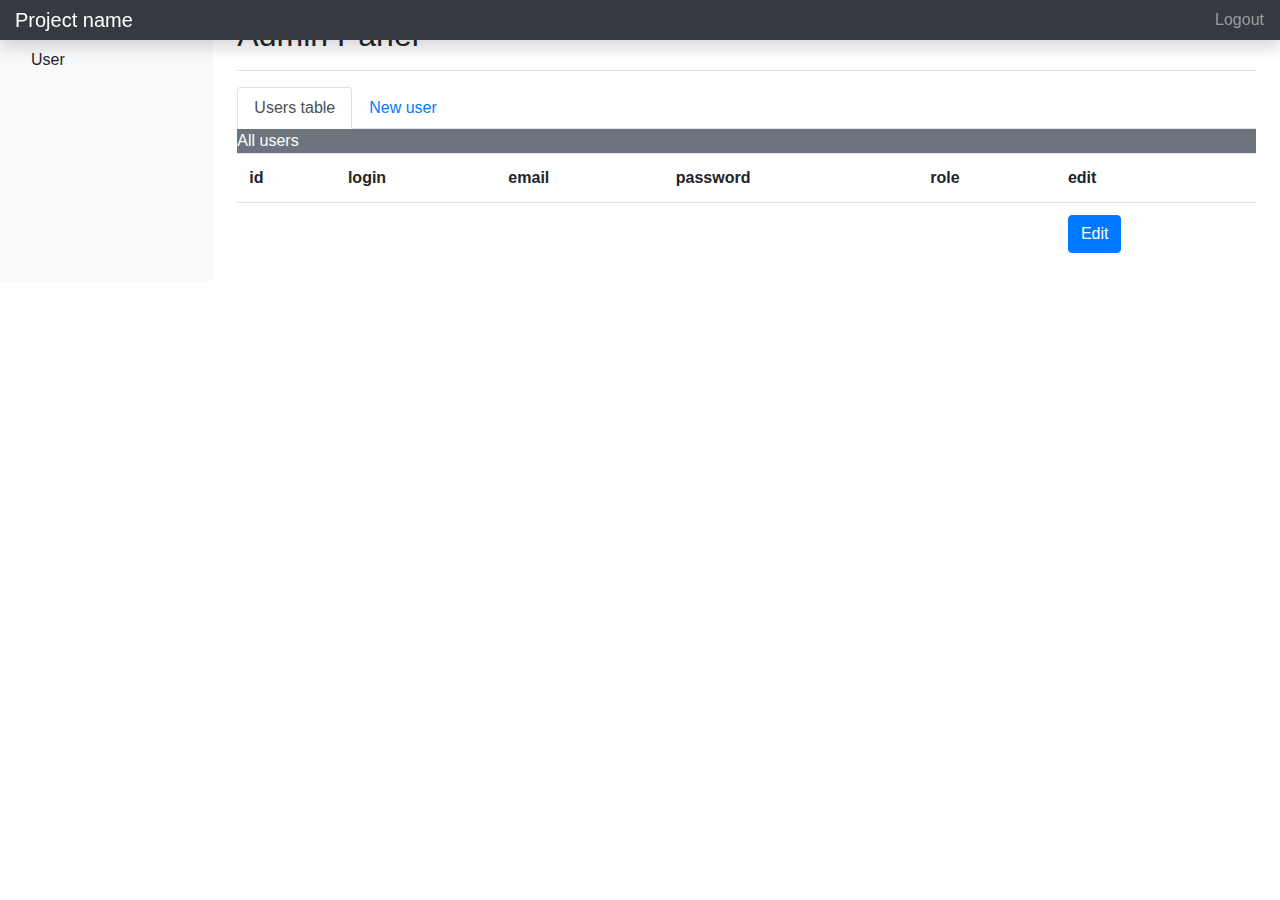
==== src/main/resources/templates/control/admin.html @ ab6cfd66 "Initial commit" ====
<!DOCTYPE html>
<html xmlns:th="http://www.thymeleaf.org">

<head>
    <meta charset="UTF-8">
    <meta name="viewport" content="width=device-width, initial-scale=1.0">
    <link rel="stylesheet" href="https://stackpath.bootstrapcdn.com/bootstrap/4.4.1/css/bootstrap.min.css"
        integrity="sha384-Vkoo8x4CGsO3+Hhxv8T/Q5PaXtkKtu6ug5TOeNV6gBiFeWPGFN9MuhOf23Q9Ifjh" crossorigin="anonymous">
    <link rel="stylesheet" th:href="@{/css/style.css}" media="screen"/>
    <script src="https://code.jquery.com/jquery-3.4.1.slim.min.js"
        integrity="sha384-J6qa4849blE2+poT4WnyKhv5vZF5SrPo0iEjwBvKU7imGFAV0wwj1yYfoRSJoZ+n" crossorigin="anonymous">
    </script>
    <script src="https://cdn.jsdelivr.net/npm/popper.js@1.16.0/dist/umd/popper.min.js"
        integrity="sha384-Q6E9RHvbIyZFJoft+2mJbHaEWldlvI9IOYy5n3zV9zzTtmI3UksdQRVvoxMfooAo" crossorigin="anonymous">
    </script>
    <script src="https://stackpath.bootstrapcdn.com/bootstrap/4.4.1/js/bootstrap.min.js"
        integrity="sha384-wfSDF2E50Y2D1uUdj0O3uMBJnjuUD4Ih7YwaYd1iqfktj0Uod8GCExl3Og8ifwB6" crossorigin="anonymous">
    </script>
    <title>Admin Panel</title>
    <script src="../../static/js/script.js"></script>
</head>

<body>
    <nav class="navbar navbar-dark fixed-top bg-dark flex-md-nowrap p-0 shadow">
        <a class="navbar-brand col-sm-3 col-md-2 mr-0" href="#">Project name</a>
        <ul class="navbar-nav px-3">
            <li class="nav-item text-nowrap">
                <a class="nav-link" th:href="@{/logout}">Logout</a>
            </li>
        </ul>
    </nav>

    <div class="container-fluid">
        <div class="row">
            <nav class="col-md-2 d-none d-md-block bg-light sidebar nav-pills">
                <div class="sidebar-sticky">
                    <ul class="nav flex-column">
                        <li class="nav-item">
                            <a class="nav-link active" href="admin.html">
                                Admin panel <span class="sr-only">(current)</span>
                            </a>
                        </li>
                        <li class="nav-item">
                            <a class="nav-link" th:href="@{'/user/' + ${user.getLogin()}}">
                                User
                            </a>

                        </li>
                    </ul>
                </div>
            </nav>

            <main role="main" class="col-md-9 ml-sm-auto col-lg-10 px-4">
                <div class="chartjs-size-monitor"
                    style="position: absolute; left: 0px; top: 0px; right: 0px; bottom: 0px; overflow: hidden; pointer-events: none; visibility: hidden; z-index: -1;">
                    <div class="chartjs-size-monitor-expand"
                        style="position:absolute;left:0;top:0;right:0;bottom:0;overflow:hidden;pointer-events:none;visibility:hidden;z-index:-1;">
                        <div style="position:absolute;width:1000000px;height:1000000px;left:0;top:0"></div>
                    </div>
                    <div class="chartjs-size-monitor-shrink"
                        style="position:absolute;left:0;top:0;right:0;bottom:0;overflow:hidden;pointer-events:none;visibility:hidden;z-index:-1;">
                        <div style="position:absolute;width:200%;height:200%;left:0; top:0"></div>
                    </div>
                </div>
                <div
                    class="d-flex justify-content-between flex-wrap flex-md-nowrap align-items-center pt-3 pb-2 mb-3 border-bottom">
                    <h1 class="h2">Admin Panel</h1>
                </div>
                <ul class="nav nav-tabs" id="myTab" role="tablist">
                    <li class="nav-item">
                        <a class="nav-link active" id="users-tab" data-toggle="tab" href="#users" role="tab"
                            aria-controls="users" aria-selected="true">Users table</a>
                    </li>
                    <li class="nav-item">
                        <a class="nav-link" id="newuser-tab" data-toggle="tab" href="#newuser" role="tab"
                            aria-controls="newuser" aria-selected="false">New user</a>
                    </li>

                </ul>

                <div class="tab-content">
                    <div class="tab-pane active" id="users" role="tabpanel" aria-labelledby="users-tab">
                        <div class="bg-secondary text-white">All users</div>
                        <table class="table">
                            <tr>
                                <th>id</th>
                                <th>login</th>
                                <th>email</th>
                                <th>password</th>
                                <th>role</th>
                                <th>edit</th>
                            </tr>
                            <th:block th:each="user : ${userList}">
                            <tr>
                                <td th:text="${user.id}"></td>
                                <td th:text="${user.login}"></td>
                                <td th:text="${user.email}"></td>
                                <td th:text="${user.password}"></td>
                                <td>
                                    <th:block th:each="role : ${user.roles}">
                                        <div th:text="${role.getRole()}"></div>
                                    </th:block>
                                </td>
                                <td>
                                    <button type="button" class="btn btn-primary" data-toggle="modal"
                                            th:attr="data-target='#exampleModal' + ${user.id}">Edit</button>
                                    <!-- Modal -->
                                    <div class="modal fade" th:attr="id='exampleModal' + ${user.id}" tabindex="-1" role="dialog"
                                         aria-labelledby="exampleModalLabel" aria-hidden="true">
                                        <div class="modal-dialog" role="document">
                                            <div class="modal-content">
                                                <div class="modal-header">
                                                    <h5 class="modal-title" id="exampleModalLabel">Edit user</h5>
                                                    <button type="button" class="close" data-dismiss="modal" aria-label="Close">
                                                        <span aria-hidden="true">&times;</span>
                                                    </button>
                                                </div>
                                                <div class="modal-body container-fluid d-flex justify-content-center">
                                                    <div class="col-6">
                                                        <form class="d-flex flex-column" th:action="@{/control/edit}" th:object="${user}" th:attr="id='edit_form' + ${user.id}" method="POST">
                                                            <input class="form-control" id="disabledInput" name="id" th:value="${user.id}" type="text"
                                                                   placeholder="" hidden>
                                                            <label for="disabledInput" class="font-weight-bold text-center">ID
                                                                <input class="form-control" id="disabledInput" name="id" th:value="${user.id}" type="text"
                                                                       placeholder="" disabled></label>

                                                            <label for="Login" class="font-weight-bold text-center">Login
                                                                <input type="text" class="form-control" name="login" th:value="${user.login}" id="Login"></label>

                                                            <label for="Email" class="font-weight-bold text-center">Email
                                                                <input type="text" class="form-control" name="email" th:value="${user.email}" id="Email"></label>


                                                            <label for="Password" class="font-weight-bold text-center">Password
                                                                <input type="password" class="form-control" name="password" th:value="${user.password}" id="Password"></label>

                                                            <label for="Role" class="font-weight-bold text-center">Role
                                                                <input type="text" class="form-control" name="role" th:value="${user.roles.get(0).role}" id="Role"></label>
                                                        </form>
                                                    </div>
                                                </div>
                                                <div class="modal-footer">
                                                    <button type="button" class="btn btn-secondary"
                                                            data-dismiss="modal">Закрыть</button>
                                                    <button type="submit" th:attr="form='edit_form' + ${user.id}" class="btn btn-primary">Сохранить</button>
                                                </div>
                                            </div>
                                        </div>
                                    </div>
                                </td>
                            </tr>
                            </th:block>
                        </table>

                    </div>
                    <div class="tab-pane" id="newuser" role="tabpanel" aria-labelledby="newuser-tab">
                        <div class="bg-secondary text-white">New user</div>
                        <div class="modal-body container-fluid d-flex justify-content-center">
                            <form class="d-flex flex-column col-4" method="post" th:action="@{/control/add}" th:object="${user}">

                                <label for="newLogin" class="font-weight-bold text-center">Login
                                    <input type="text" class="form-control" name="login" id="newLogin"></label>

                                <label for="newEmail" class="font-weight-bold text-center">Email
                                    <input type="text" class="form-control" name="email" id="newEmail"></label>

                                <label for="newPassword" class="font-weight-bold text-center">Password
                                    <input type="password" class="form-control" name="password" id="newPassword"></label>

                                <label for="newRole" class="font-weight-bold text-center">Role
                                    <input type="text" class="form-control" name="role" id="newRole"></label>
                                <button type="submit" class="btn btn-success">Add new user</button>
                            </form>
                        </div>
                    </div>
                </div>
            </main>
        </div>
    </div>
</body>

</html>
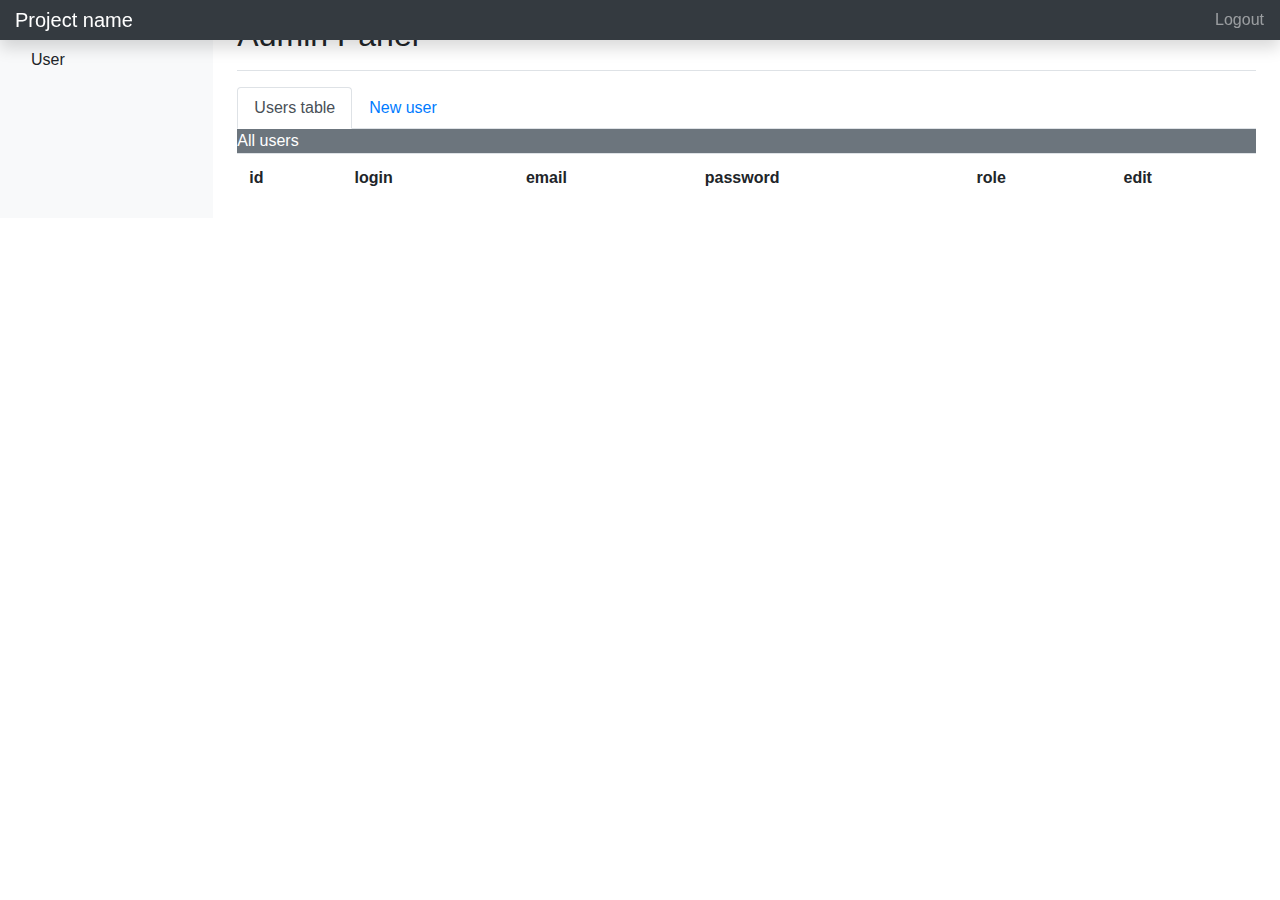
==== commit 6fed41cb: "api+js" ====
--- a/src/main/resources/templates/control/admin.html
+++ b/src/main/resources/templates/control/admin.html
@@ -17,7 +17,6 @@
         integrity="sha384-wfSDF2E50Y2D1uUdj0O3uMBJnjuUD4Ih7YwaYd1iqfktj0Uod8GCExl3Og8ifwB6" crossorigin="anonymous">
     </script>
     <title>Admin Panel</title>
-    <script src="../../static/js/script.js"></script>
 </head>
 
 <body>
@@ -81,7 +80,7 @@
                 <div class="tab-content">
                     <div class="tab-pane active" id="users" role="tabpanel" aria-labelledby="users-tab">
                         <div class="bg-secondary text-white">All users</div>
-                        <table class="table">
+                        <table class="table" id="mytable">
                             <tr>
                                 <th>id</th>
                                 <th>login</th>
@@ -90,73 +89,56 @@
                                 <th>role</th>
                                 <th>edit</th>
                             </tr>
-                            <th:block th:each="user : ${userList}">
-                            <tr>
-                                <td th:text="${user.id}"></td>
-                                <td th:text="${user.login}"></td>
-                                <td th:text="${user.email}"></td>
-                                <td th:text="${user.password}"></td>
-                                <td>
-                                    <th:block th:each="role : ${user.roles}">
-                                        <div th:text="${role.getRole()}"></div>
-                                    </th:block>
-                                </td>
-                                <td>
-                                    <button type="button" class="btn btn-primary" data-toggle="modal"
-                                            th:attr="data-target='#exampleModal' + ${user.id}">Edit</button>
-                                    <!-- Modal -->
-                                    <div class="modal fade" th:attr="id='exampleModal' + ${user.id}" tabindex="-1" role="dialog"
-                                         aria-labelledby="exampleModalLabel" aria-hidden="true">
-                                        <div class="modal-dialog" role="document">
-                                            <div class="modal-content">
-                                                <div class="modal-header">
-                                                    <h5 class="modal-title" id="exampleModalLabel">Edit user</h5>
-                                                    <button type="button" class="close" data-dismiss="modal" aria-label="Close">
-                                                        <span aria-hidden="true">&times;</span>
-                                                    </button>
-                                                </div>
-                                                <div class="modal-body container-fluid d-flex justify-content-center">
-                                                    <div class="col-6">
-                                                        <form class="d-flex flex-column" th:action="@{/control/edit}" th:object="${user}" th:attr="id='edit_form' + ${user.id}" method="POST">
-                                                            <input class="form-control" id="disabledInput" name="id" th:value="${user.id}" type="text"
-                                                                   placeholder="" hidden>
-                                                            <label for="disabledInput" class="font-weight-bold text-center">ID
-                                                                <input class="form-control" id="disabledInput" name="id" th:value="${user.id}" type="text"
-                                                                       placeholder="" disabled></label>
-
-                                                            <label for="Login" class="font-weight-bold text-center">Login
-                                                                <input type="text" class="form-control" name="login" th:value="${user.login}" id="Login"></label>
-
-                                                            <label for="Email" class="font-weight-bold text-center">Email
-                                                                <input type="text" class="form-control" name="email" th:value="${user.email}" id="Email"></label>
-
-
-                                                            <label for="Password" class="font-weight-bold text-center">Password
-                                                                <input type="password" class="form-control" name="password" th:value="${user.password}" id="Password"></label>
-
-                                                            <label for="Role" class="font-weight-bold text-center">Role
-                                                                <input type="text" class="form-control" name="role" th:value="${user.roles.get(0).role}" id="Role"></label>
-                                                        </form>
-                                                    </div>
-                                                </div>
-                                                <div class="modal-footer">
-                                                    <button type="button" class="btn btn-secondary"
-                                                            data-dismiss="modal">Закрыть</button>
-                                                    <button type="submit" th:attr="form='edit_form' + ${user.id}" class="btn btn-primary">Сохранить</button>
-                                                </div>
-                                            </div>
+
+                        </table>
+                        <!-- Modal -->
+                        <div class="modal fade" id="exampleModal" tabindex="-1" role="dialog"
+                             aria-labelledby="exampleModalLabel" aria-hidden="true">
+                            <div class="modal-dialog" role="document">
+                                <div class="modal-content">
+                                    <div class="modal-header">
+                                        <h5 class="modal-title" id="exampleModalLabel">Edit user</h5>
+                                        <button type="button" class="close" data-dismiss="modal" aria-label="Close">
+                                            <span aria-hidden="true">&times;</span>
+                                        </button>
+                                    </div>
+                                    <div class="modal-body container-fluid d-flex justify-content-center">
+                                        <div class="col-6">
+                                            <form class="d-flex flex-column" action="/api/edit/" id="edit_form" method="POST">
+                                                <input class="form-control" id="Id" name="id" value="" type="text" hidden>
+                                                <label for="disabledInput" class="font-weight-bold text-center">ID
+                                                    <input class="form-control" name="id" value="" id="Id" type="text"
+                                                           placeholder="" disabled></label>
+
+                                                <label for="Login" class="font-weight-bold text-center">Login
+                                                    <input type="text" class="form-control" name="login" value="" id="Login"></label>
+
+                                                <label for="Email" class="font-weight-bold text-center">Email
+                                                    <input type="text" class="form-control" name="email" value="" id="Email"></label>
+
+
+                                                <label for="Password" class="font-weight-bold text-center">Password
+                                                    <input type="password" class="form-control" name="password" value="" id="Password"></label>
+
+                                                <label for="Role" class="font-weight-bold text-center">Role
+                                                    <input type="text" class="form-control" name="role" value="" id="Role"></label>
+                                            </form>
                                         </div>
                                     </div>
-                                </td>
-                            </tr>
-                            </th:block>
-                        </table>
+                                    <div class="modal-footer">
+                                        <button type="button" class="btn btn-secondary"
+                                                data-dismiss="modal">Закрыть</button>
+                                        <button type="submit" form="edit_form" class="btn btn-primary">Сохранить</button>
+                                    </div>
+                                </div>
+                            </div>
+                        </div>
 
                     </div>
                     <div class="tab-pane" id="newuser" role="tabpanel" aria-labelledby="newuser-tab">
                         <div class="bg-secondary text-white">New user</div>
                         <div class="modal-body container-fluid d-flex justify-content-center">
-                            <form class="d-flex flex-column col-4" method="post" th:action="@{/control/add}" th:object="${user}">
+                            <form class="d-flex flex-column col-4" method="post" action="/api/add">
 
                                 <label for="newLogin" class="font-weight-bold text-center">Login
                                     <input type="text" class="form-control" name="login" id="newLogin"></label>
@@ -177,6 +159,74 @@
             </main>
         </div>
     </div>
+<script>
+    let id;
+    let login;
+    let email;
+    let password;
+    let role;
+    let button;
+    let url = 'http://localhost:8080/api/all';
+    let srole;
+
+    fetch(url)
+        .then(function (response) {
+            return response.json()
+        })
+        .then(function (json) {
+                console.log(json);
+            for (let i in json) {
+                id = json[i].id;
+                login = json[i].login;
+                email = json[i].email;
+                password = json[i].password;
+                role = json[i].roles[0]['role'];
+                button = '<button type="button" class="btn btn-primary" id="' + id + '">Edit</button>';
+
+                let row = "<tr>" +
+                    "<td>" + id + "</td>" +
+                    "<td>" + login + "</td>" +
+                    "<td>" + email + "</td>" +
+                    "<td>" + password + "</td>" +
+                    "<td>" + role + "</td>" +
+                    "<td>" + button + "</td>" +
+                    "</tr>";
+                $('#mytable').append(row);
+
+            }
+
+            $("button").on('click', function() {
+                let i = $(this).attr('id');
+
+                fetch(url)
+                    .then(function (response) {
+                        return response.json()
+                    })
+                    .then(function (json) {
+                        for (let a in json) {
+                            if (json[a].id == i) {
+                                id = json[a].id;
+                                login = json[a].login;
+                                email = json[a].email;
+                                password = json[a].password;
+                                srole = json[a].roles[0]['role'];
+                                break;
+                            }
+                        }
+
+                        $('form #Id').val(id);
+                        $('#Login').val(login);
+                        $('#Email').val(email);
+                        $('#Password').val(password);
+                        $('#Role').val(srole);
+                        $('#exampleModal').modal('show');
+                    })
+            });
+
+ })
+
+
+    </script>
 </body>
 
 </html>